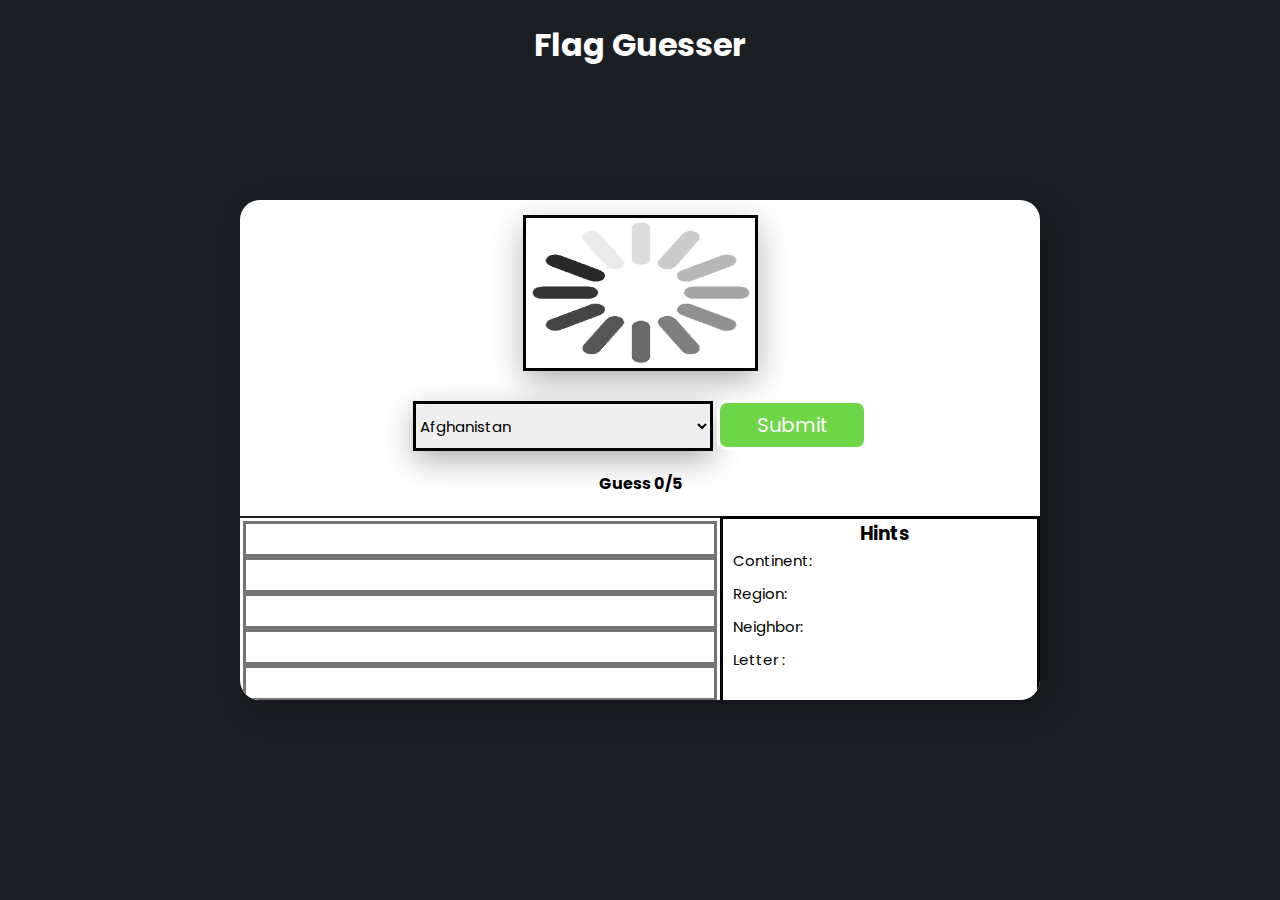
==== flag-guesser.html @ fed7a164 "Add files via upload" ====
<!DOCTYPE html>
<html lang="en">
<head>
  <meta charset="UTF-8">
  <meta name="viewport" content="width=device-width, initial-scale=1.0">
  <title>Flag Game - masonbacon.fun</title>
  <link rel="preconnect" href="https://fonts.googleapis.com">
  <link rel="preconnect" href="https://fonts.gstatic.com" crossorigin>
  <link href="https://fonts.googleapis.com/css2?family=Poppins&display=swap" rel="stylesheet">
  <link href="style.css" rel="stylesheet">
</head>
<body>
  <h1 id="header">Flag Guesser</h1>
  <div id="card">
    <div id="flag">
      <img src="loading.gif" id="flag-img"></img>
    </div>
    <div id="input">
      <label for="countries-list" id="input-box">
    <select id="countries-list">
        <option value="Afghanistan">Afghanistan</option>
        <option value="Albania">Albania</option>
        <option value="Algeria">Algeria</option>
        <option value="Andorra">Andorra</option>
        <option value="Angola">Angola</option>
        <option value="Antigua and Barbuda">Antigua and Barbuda</option>
        <option value="Argentina">Argentina</option>
        <option value="Armenia">Armenia</option>
        <option value="Australia">Australia</option>
        <option value="Austria">Austria</option>
        <option value="Azerbaijan">Azerbaijan</option>
        <option value="Bahamas">Bahamas</option>
        <option value="Bahrain">Bahrain</option>
        <option value="Bangladesh">Bangladesh</option>
        <option value="Barbados">Barbados</option>
        <option value="Belarus">Belarus</option>
        <option value="Belgium">Belgium</option>
        <option value="Belize">Belize</option>
        <option value="Benin">Benin</option>
        <option value="Bhutan">Bhutan</option>
        <option value="Bolivia">Bolivia</option>
        <option value="Bosnia and Herzegovina">Bosnia and Herzegovina</option>
        <option value="Botswana">Botswana</option>
        <option value="Brazil">Brazil</option>
        <option value="Brunei">Brunei</option>
        <option value="Bulgaria">Bulgaria</option>
        <option value="Burkina Faso">Burkina Faso</option>
        <option value="Burundi">Burundi</option>
        <option value="Cabo Verde">Cabo Verde</option>
        <option value="Cambodia">Cambodia</option>
        <option value="Cameroon">Cameroon</option>
        <option value="Canada">Canada</option>
        <option value="Central African Republic">Central African Republic</option>
        <option value="Chad">Chad</option>
        <option value="Chile">Chile</option>
        <option value="China">China</option>
        <option value="Colombia">Colombia</option>
        <option value="Comoros">Comoros</option>
        <option value="Congo (Congo-Brazzaville)">Congo (Congo-Brazzaville)</option>
        <option value="Costa Rica">Costa Rica</option>
        <option value="Cote d'Ivoire">Cote d'Ivoire</option>
        <option value="Croatia">Croatia</option>
        <option value="Cuba">Cuba</option>
        <option value="Cyprus">Cyprus</option>
        <option value="Czechia">Czech Republic</option>
        <option value="Denmark">Denmark</option>
        <option value="Djibouti">Djibouti</option>
        <option value="Dominica">Dominica</option>
        <option value="Dominican Republic">Dominican Republic</option>
        <option value="East Timor (Timor-Leste)">East Timor (Timor-Leste)</option>
        <option value="Ecuador">Ecuador</option>
        <option value="Egypt">Egypt</option>
        <option value="El Salvador">El Salvador</option>
        <option value="Equatorial Guinea">Equatorial Guinea</option>
        <option value="Eritrea">Eritrea</option>
        <option value="Estonia">Estonia</option>
        <option value="Eswatini">Eswatini</option>
        <option value="Ethiopia">Ethiopia</option>
        <option value="Fiji">Fiji</option>
        <option value="Finland">Finland</option>
        <option value="France">France</option>
        <option value="Gabon">Gabon</option>
        <option value="Gambia">Gambia</option>
        <option value="Georgia">Georgia</option>
        <option value="Germany">Germany</option>
        <option value="Ghana">Ghana</option>
        <option value="Greece">Greece</option>
        <option value="Grenada">Grenada</option>
        <option value="Guatemala">Guatemala</option>
        <option value="Guinea">Guinea</option>
        <option value="Guinea-Bissau">Guinea-Bissau</option>
        <option value="Guyana">Guyana</option>
        <option value="Haiti">Haiti</option>
        <option value="Honduras">Honduras</option>
        <option value="Hungary">Hungary</option>
        <option value="Iceland">Iceland</option>
        <option value="India">India</option>
        <option value="Indonesia">Indonesia</option>
        <option value="Iran">Iran</option>
        <option value="Iraq">Iraq</option>
        <option value="Ireland">Ireland</option>
        <option value="Israel">Israel</option>
        <option value="Italy">Italy</option>
        <option value="Jamaica">Jamaica</option>
        <option value="Japan">Japan</option>
        <option value="Jordan">Jordan</option>
        <option value="Kazakhstan">Kazakhstan</option>
        <option value="Kenya">Kenya</option>
        <option value="Kiribati">Kiribati</option>
        <option value="Kosovo">Kosovo</option>
        <option value="Kuwait">Kuwait</option>
        <option value="Kyrgyzstan">Kyrgyzstan</option>
        <option value="Laos">Laos</option>
        <option value="Latvia">Latvia</option>
        <option value="Lebanon">Lebanon</option>
        <option value="Lesotho">Lesotho</option>
        <option value="Liberia">Liberia</option>
        <option value="Libya">Libya</option>
        <option value="Liechtenstein">Liechtenstein</option>
        <option value="Lithuania">Lithuania</option>
        <option value="Luxembourg">Luxembourg</option>
        <option value="Madagascar">Madagascar</option>
        <option value="Malawi">Malawi</option>
        <option value="Malaysia">Malaysia</option>
        <option value="Maldives">Maldives</option>
        <option value="Mali">Mali</option>
        <option value="Malta">Malta</option>
        <option value="Marshall Islands">Marshall Islands</option>
        <option value="Mauritania">Mauritania</option>
        <option value="Mauritius">Mauritius</option>
        <option value="Mexico">Mexico</option>
        <option value="Moldova">Moldova</option>
        <option value="Mongolia">Mongolia</option>
        <option value="Montenegro">Montenegro</option>
        <option value="Morocco">Morocco</option>
        <option value="Mozambique">Mozambique</option>
        <option value="Myanmar">Myanmar</option>
        <option value="Namibia">Namibia</option>
        <option value="Nauru">Nauru</option>
        <option value="Nepal">Nepal</option>
        <option value="Netherlands">Netherlands</option>
        <option value="New Zealand">New Zealand</option>
        <option value="Nicaragua">Nicaragua</option>
        <option value="Niger">Niger</option>
        <option value="Nigeria">Nigeria</option>
        <option value="North Korea">North Korea</option>
        <option value="North Macedonia">North Macedonia</option>
        <option value="Norway">Norway</option>
        <option value="Oman">Oman</option>
        <option value="Pakistan">Pakistan</option>
        <option value="Palau">Palau</option>
        <option value="Palestine">Palestine</option>
        <option value="Panama">Panama</option>
        <option value="Papua New Guinea">Papua New Guinea</option>
        <option value="Paraguay">Paraguay</option>
        <option value="Peru">Peru</option>
        <option value="Philippines">Philippines</option>
        <option value="Poland">Poland</option>
        <option value="Portugal">Portugal</option>
        <option value="Qatar">Qatar</option>
        <option value="Romania">Romania</option>
        <option value="Russia">Russia</option>
        <option value="Rwanda">Rwanda</option>
        <option value="Saint Kitts and Nevis">Saint Kitts and Nevis</option>
        <option value="Saint Lucia">Saint Lucia</option>
        <option value="Saint Vincent and the Grenadines">Saint Vincent and the Grenadines</option>
        <option value="Samoa">Samoa</option>
        <option value="San Marino">San Marino</option>
        <option value="Sao Tome and Principe">Sao Tome and Principe</option>
        <option value="Saudi Arabia">Saudi Arabia</option>
        <option value="Senegal">Senegal</option>
        <option value="Serbia">Serbia</option>
        <option value="Seychelles">Seychelles</option>
        <option value="Sierra Leone">Sierra Leone</option>
        <option value="Singapore">Singapore</option>
        <option value="Slovakia">Slovakia</option>
        <option value="Slovenia">Slovenia</option>
        <option value="Solomon Islands">Solomon Islands</option>
        <option value="Somalia">Somalia</option>
        <option value="South Africa">South Africa</option>
        <option value="South Korea">South Korea</option>
        <option value="South Sudan">South Sudan</option>
        <option value="Spain">Spain</option>
        <option value="Sri Lanka">Sri Lanka</option>
        <option value="Sudan">Sudan</option>
        <option value="Suriname">Suriname</option>
        <option value="Sweden">Sweden</option>
        <option value="Switzerland">Switzerland</option>
        <option value="Syria">Syria</option>
        <option value="Taiwan">Taiwan</option>
        <option value="Tajikistan">Tajikistan</option>
        <option value="Tanzania">Tanzania</option>
        <option value="Thailand">Thailand</option>
        <option value="Timor-Leste">Timor-Leste</option>
        <option value="Togo">Togo</option>
        <option value="Tonga">Tonga</option>
        <option value="Trinidad and Tobago">Trinidad and Tobago</option>
        <option value="Tunisia">Tunisia</option>
        <option value="Turkey">Turkey</option>
        <option value="Turkmenistan">Turkmenistan</option>
        <option value="Tuvalu">Tuvalu</option>
        <option value="Uganda">Uganda</option>
        <option value="Ukraine">Ukraine</option>
        <option value="United Arab Emirates">United Arab Emirates</option>
        <option value="United Kingdom">United Kingdom</option>
        <option value="United States">United States</option>
        <option value="Uruguay">Uruguay</option>
        <option value="Uzbekistan">Uzbekistan</option>
        <option value="Vanuatu">Vanuatu</option>
        <option value="Vatican City">Vatican City</option>
        <option value="Venezuela">Venezuela</option>
        <option value="Vietnam">Vietnam</option>
        <option value="Yemen">Yemen</option>
        <option value="Zambia">Zambia</option>
        <option value="Zimbabwe">Zimbabwe</option>

    </select>
    <button onclick="submitGuess()" id="submit">Submit</button>
    </div>
    <div id="guesscount">Guess 0/5</div>
    <div id="returns">
      <div id="results">
        <div id="country-return"></div>
        <div id="country-return-text" class="country-return-text">
          <p id="g1">Andorra</p>
          <p id="g2">Haiti</p>
          <p id="g3"></p>
          <p id="g4"></p>
          <p id="g5"></p>
        </div>
      </div>
      <div id="hints-sect">
        <h3 id="hint-header">Hints</h3>
        <div id="hint-display">
          <p>Continent: </p>
          <p id="continent-hint" class="hint"></p>
          <p>Region: </p>
          <p id="region-hint" class="hint"></p>
          <p>Neighbor: </p>
          <p id="neighbor-hint" class="hint"></p>
          <p>Letter :</p>
          <p id="letter-hint" class="hint"></p>
      </div>
      </div>
    </div>
  </div>
  <div class="popup" id="popup">
    <img src="throphy.png" id="winner-image"></img>
    <h2 id="winner-display">Bravo- you win!</h2>
    <h3 id="summary" style="font-weight: 500;">Made by Mason Williams</h3>
    <button id="new-game" onclick="closeWinner()">New Game</button>
</div>
  <script src="index.js"></script>
</body>
</html>
---- style.css ----
body {
    font-family: 'Poppins';
    background-color: #1b1e23;
}

#header {
    text-align: center;
    color: white;
    margin-left: auto;
    margin-right: auto;
}

#card {
    margin: auto;
    position: absolute;
    margin-top: auto;
    margin-bottom: auto;
    width: 75%; /* Adjust the percentage based on your design */
    max-width: 600px;
    height: 75%;
    max-height: 500px;
    background-color: white;
    border-radius: 20px;
    overflow: hidden;
    box-shadow: 10px 10px 30px rgba(0, 0, 0, .3);
    top: 50%;
    left: 50%;
    transform: translate(-50%, -50%);
}

@media (min-width:320px)  { 
    #card {
        height: 100%;
        width: 100%;
        max-height: 600px;
    }
}
@media (min-width:481px)  {
    #card {
        width: 90%;
        max-height: 700px;
    }
 }
@media (min-width:641px)  {
    #card {
        width: 80%;
        max-width: 800px;
        max-height: 500px;
    }
    
}
@media (min-width:961px)  { /* tablet, landscape iPad, lo-res laptops ands desktops */ }
@media (min-width:1025px) {
    #card {
        max-height: 500px;
    }
}

#flag {
    display: flex;
    justify-content: center;
}

#flag img {
    height: 150px;
    width: 229px;
    margin-top: 15px;
    border: solid;
    box-shadow: 0px 10px 30px rgba(0, 0, 0, .3);

}

#input {
    display: flex;
    justify-content: center;
}

#input select {
    margin-top: 30px;
    width: 300px;
    border: solid;
    box-shadow: 0px 10px 30px rgba(0, 0, 0, .3);
    font-family: 'Poppins';
    height: 50px;
    font-size: 15px;
}

#submit {
    width: 150px;
    background-color:  #6fd649;
    font-family: 'Poppins';
    color: white;
    font-size: 20px;
    border: solid;
    border-radius: 10px;
    height: 50px;
}

#returns {
    display: grid;
    grid-template-columns: 60% 40%;
    grid-template-rows: auto auto;
    padding-top: 20px;
    height: 100%;
    max-height: 200px;
}

#guesscount {
    text-align: center;
    font-weight: 700;
    margin-top: 20px;
}

#country-return {
    border: solid 1px  #1b1e23;
}

#country-return-text {
    text-align: center;
    color: white;
    font-weight: bold;
    border: solid 3px;
    height: 10%;
}

#country-return-text p {
    height: 30px;
    border: solid 3px #747474;
    background-color: white;
    margin-bottom: 0;
    margin-top: 0;
    transition: background-color 0.15s;
}

#hints-sect {
    padding-left: 10px;
    border: solid;
    border-width: 3px;
    transition: color 0.15s;
}

#hint-header {
    text-align: center;
    margin: 0px;
}

#hint-display {
    margin: 0px;
    margin-bottom: 3px;
    font-size: 15px;
    display: inline-grid;
    grid-template-columns: min-content auto;

}

#hint-display p {
    margin: 0;
    margin-right: 10px;
    margin-bottom: 10px;
}

.hint {
    text-align: left;
    color: #015efe;
    font-weight: bold;
}

.popup {
    width: 250px;
    background: #fff;
    border-radius: 6px;
    position: absolute;
    top: 50%;
    left: 50%;
    transform: translate(-50%, -50%) scale(0);
    text-align: center;
    padding: 0 30px 30px;
    font-family: Arial;
    box-shadow: 2px 5px 30px rgba(0, 0, 0, .2);
    transition: transform 0.4s;
}

.open-popup {
    transform: translate(-50%, -50%) scale(1);
}

.popup img {
    height: 200px;
    margin-top: -125px;
    overflow: visible;
    background-color: transparent;
}

.popup button {
    width: 70%;
    height: 100%;
    color: white;
    background-color: #6fd649;
    border-radius: 20px;
    border: none;
    font-family: 'Poppins';
    font-weight: bold;
}
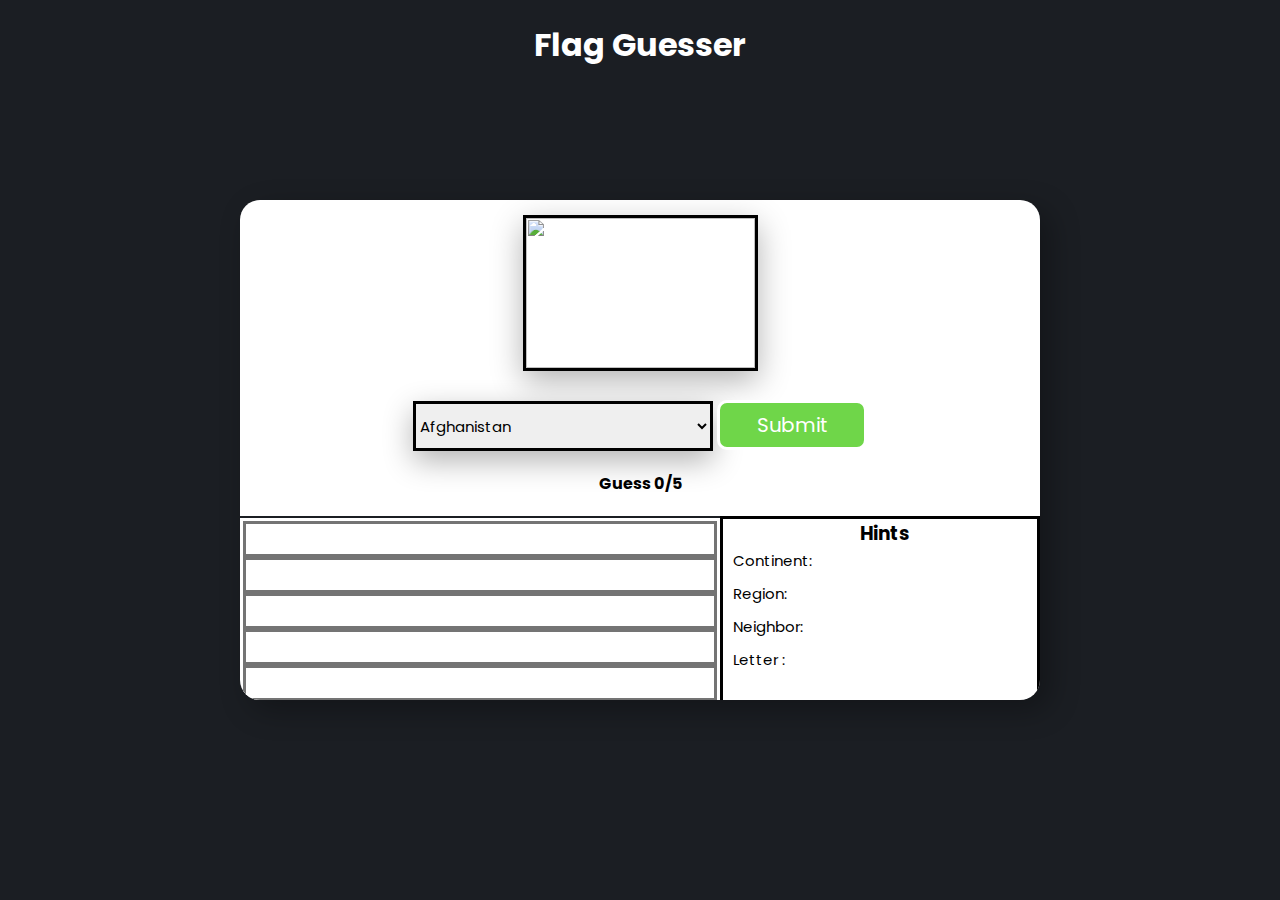
==== commit a64e372c: "Update flag-guesser.html" ====
--- a/flag-guesser.html
+++ b/flag-guesser.html
@@ -7,7 +7,7 @@
   <link rel="preconnect" href="https://fonts.googleapis.com">
   <link rel="preconnect" href="https://fonts.gstatic.com" crossorigin>
   <link href="https://fonts.googleapis.com/css2?family=Poppins&display=swap" rel="stylesheet">
-  <link href="style.css" rel="stylesheet">
+  <link href="flag guesser.css" rel="stylesheet">
 </head>
 <body>
   <h1 id="header">Flag Guesser</h1>
@@ -250,6 +250,6 @@
     <h3 id="summary" style="font-weight: 500;">Made by Mason Williams</h3>
     <button id="new-game" onclick="closeWinner()">New Game</button>
 </div>
-  <script src="index.js"></script>
+  <script src="flag guesser.js"></script>
 </body>
-</html>+</html>
--- a/flag guesser.css
+++ b/flag guesser.css
@@ -0,0 +1,208 @@
+
+
+body {
+    font-family: 'Poppins';
+    background-color: #1b1e23;
+}
+
+#header {
+    text-align: center;
+    color: white;
+    margin-left: auto;
+    margin-right: auto;
+}
+
+#card {
+    margin: auto;
+    position: absolute;
+    margin-top: auto;
+    margin-bottom: auto;
+    width: 75%; /* Adjust the percentage based on your design */
+    max-width: 600px;
+    height: 75%;
+    max-height: 500px;
+    background-color: white;
+    border-radius: 20px;
+    overflow: hidden;
+    box-shadow: 10px 10px 30px rgba(0, 0, 0, .3);
+    top: 50%;
+    left: 50%;
+    transform: translate(-50%, -50%);
+}
+
+@media (min-width:320px)  { 
+    #card {
+        height: 100%;
+        width: 100%;
+        max-height: 600px;
+    }
+}
+@media (min-width:481px)  {
+    #card {
+        width: 90%;
+        max-height: 700px;
+    }
+ }
+@media (min-width:641px)  {
+    #card {
+        width: 80%;
+        max-width: 800px;
+        max-height: 500px;
+    }
+    
+}
+@media (min-width:961px)  { /* tablet, landscape iPad, lo-res laptops ands desktops */ }
+@media (min-width:1025px) {
+    #card {
+        max-height: 500px;
+    }
+}
+
+#flag {
+    display: flex;
+    justify-content: center;
+}
+
+#flag img {
+    height: 150px;
+    width: 229px;
+    margin-top: 15px;
+    border: solid;
+    box-shadow: 0px 10px 30px rgba(0, 0, 0, .3);
+
+}
+
+#input {
+    display: flex;
+    justify-content: center;
+}
+
+#input select {
+    margin-top: 30px;
+    width: 300px;
+    border: solid;
+    box-shadow: 0px 10px 30px rgba(0, 0, 0, .3);
+    font-family: 'Poppins';
+    height: 50px;
+    font-size: 15px;
+}
+
+#submit {
+    width: 150px;
+    background-color:  #6fd649;
+    font-family: 'Poppins';
+    color: white;
+    font-size: 20px;
+    border: solid;
+    border-radius: 10px;
+    height: 50px;
+}
+
+#returns {
+    display: grid;
+    grid-template-columns: 60% 40%;
+    grid-template-rows: auto auto;
+    padding-top: 20px;
+    height: 100%;
+    max-height: 200px;
+}
+
+#guesscount {
+    text-align: center;
+    font-weight: 700;
+    margin-top: 20px;
+}
+
+#country-return {
+    border: solid 1px  #1b1e23;
+}
+
+#country-return-text {
+    text-align: center;
+    color: white;
+    font-weight: bold;
+    border: solid 3px;
+    height: 10%;
+}
+
+#country-return-text p {
+    height: 30px;
+    border: solid 3px #747474;
+    background-color: white;
+    margin-bottom: 0;
+    margin-top: 0;
+    transition: background-color 0.15s;
+}
+
+#hints-sect {
+    padding-left: 10px;
+    border: solid;
+    border-width: 3px;
+    transition: color 0.15s;
+}
+
+#hint-header {
+    text-align: center;
+    margin: 0px;
+}
+
+#hint-display {
+    margin: 0px;
+    margin-bottom: 3px;
+    font-size: 15px;
+    display: inline-grid;
+    grid-template-columns: min-content auto;
+
+}
+
+#hint-display p {
+    margin: 0;
+    margin-right: 10px;
+    margin-bottom: 10px;
+}
+
+.hint {
+    text-align: left;
+    color: #015efe;
+    font-weight: bold;
+}
+
+.popup {
+    width: 250px;
+    background: #fff;
+    border-radius: 6px;
+    position: absolute;
+    top: 50%;
+    left: 50%;
+    transform: translate(-50%, -50%) scale(0);
+    text-align: center;
+    padding: 0 30px 30px;
+    font-family: Arial;
+    box-shadow: 2px 5px 30px rgba(0, 0, 0, .2);
+    transition: transform 0.4s;
+}
+
+.open-popup {
+    transform: translate(-50%, -50%) scale(1);
+}
+
+.popup img {
+    height: 200px;
+    margin-top: -125px;
+    overflow: visible;
+    background-color: transparent;
+}
+
+.popup button {
+    width: 70%;
+    height: 100%;
+    color: white;
+    background-color: #6fd649;
+    border-radius: 20px;
+    border: none;
+    font-family: 'Poppins';
+    font-weight: bold;
+}
+
+
+
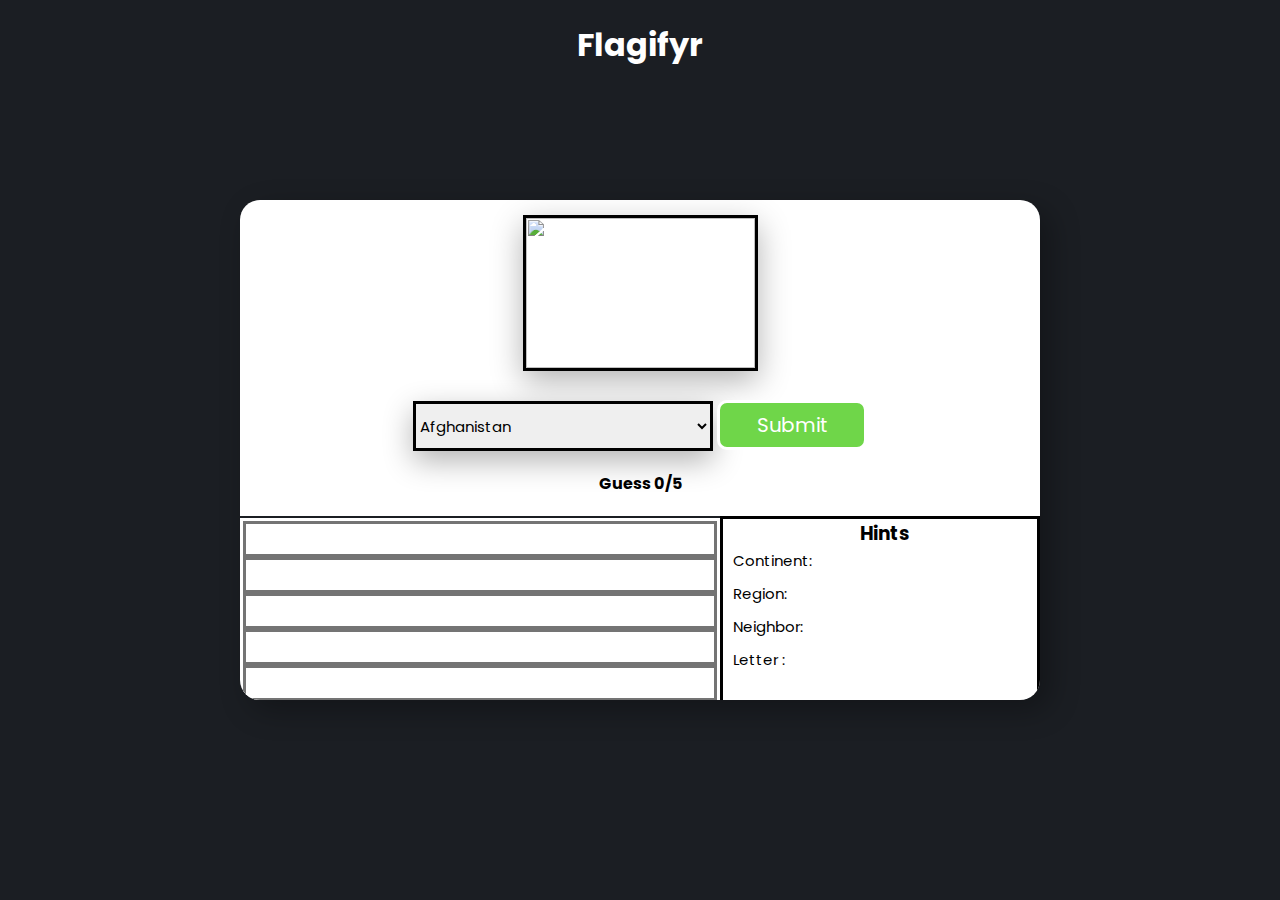
==== commit f086f27f: "Update flag-guesser.html" ====
--- a/flag-guesser.html
+++ b/flag-guesser.html
@@ -1,16 +1,28 @@
 <!DOCTYPE html>
 <html lang="en">
 <head>
+  <!-- Google tag (gtag.js) -->
+<script async src="https://www.googletagmanager.com/gtag/js?id=G-F022PXEQ81"></script>
+<script>
+  window.dataLayer = window.dataLayer || [];
+  function gtag(){dataLayer.push(arguments);}
+  gtag('js', new Date());
+
+  gtag('config', 'G-F022PXEQ81');
+</script>
   <meta charset="UTF-8">
   <meta name="viewport" content="width=device-width, initial-scale=1.0">
-  <title>Flag Game - masonbacon.fun</title>
+  <meta title="Flag Quiz | Test your knowledge!"
+  <meta description="This fun and engaging quiz tests your knowledge of flags! Don't worry about getting stuck- you can receive hints!">
+  <title>Flag Game - masonbacon.xyz</title>
   <link rel="preconnect" href="https://fonts.googleapis.com">
   <link rel="preconnect" href="https://fonts.gstatic.com" crossorigin>
   <link href="https://fonts.googleapis.com/css2?family=Poppins&display=swap" rel="stylesheet">
   <link href="flag guesser.css" rel="stylesheet">
+  <link rel="icon" type="image/gif" href="source.png">
 </head>
 <body>
-  <h1 id="header">Flag Guesser</h1>
+  <h1 id="header">Flagifyr</h1>
   <div id="card">
     <div id="flag">
       <img src="loading.gif" id="flag-img"></img>
